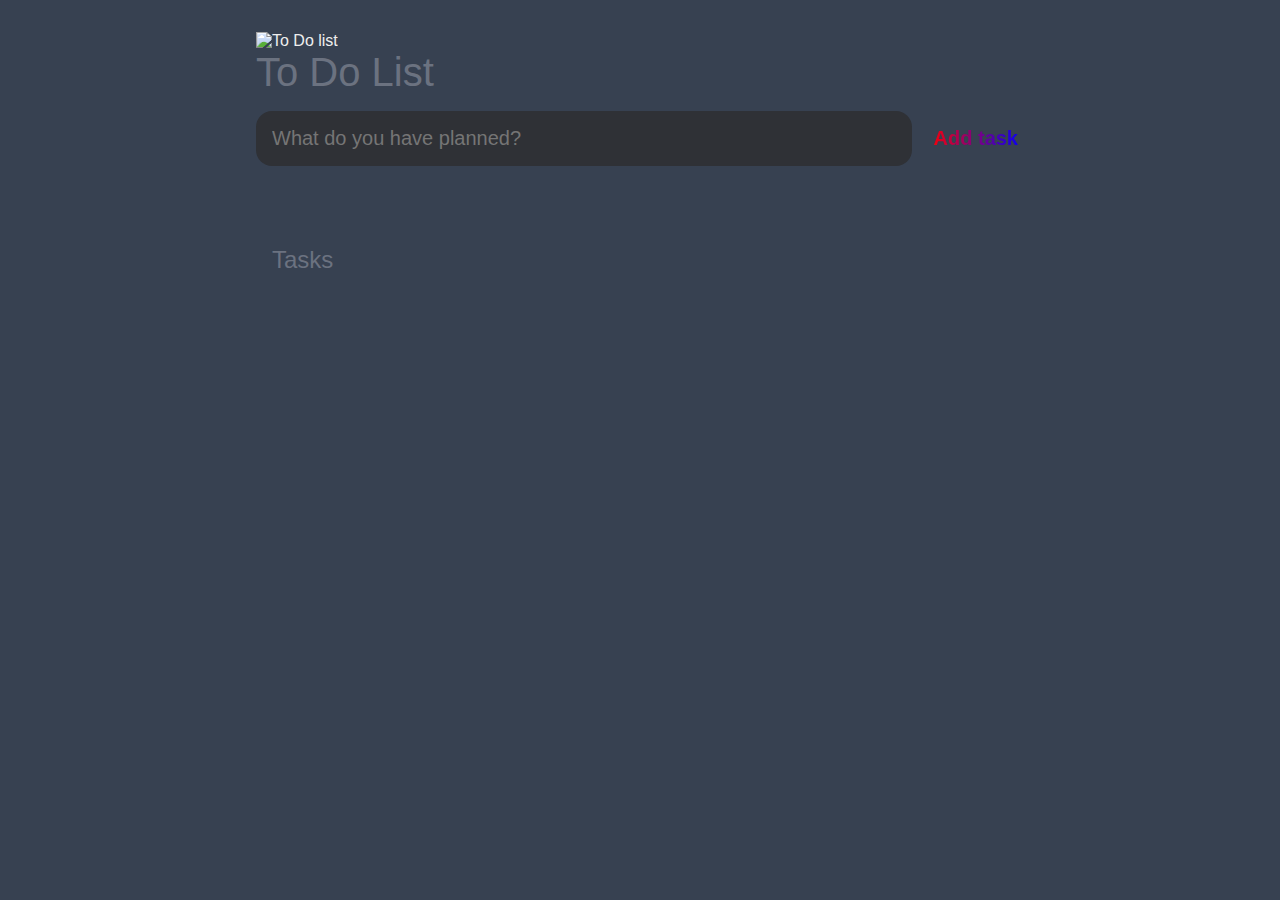
==== To-Do List/index.html @ 2546a09c "st3 project" ====
<!DOCTYPE html>
<html lang="en">

<head>
    <meta charset="UTF-8">
    <meta http-equiv="X-UA-Compatible" content="IE=edge">
    <meta name="viewport" content="width=device-width, initial-scale=1.0">
    <title>To Do List 2022</title>

    <link rel="stylesheet" href="main.css" />
</head>

<body>

    <header>
        <img src="https://thumbs.gfycat.com/HeftyDescriptiveChimneyswift-max-1mb.gif" alt="To Do  list">
        <h1>To Do List</h1>
        <form id="new-task-form">
            <input type="text" name="new-task-input" id="new-task-input" placeholder="What do you have planned?" />
            <input type="submit" id="new-task-submit" value="Add task" />
        </form>
    </header>
    <main>
        <section class="task-list">
            <h2>Tasks</h2>

            <div id="tasks">

                <!-- <div class="task">
					<div class="content">
						<input 
							type="text" 
							class="text" 
							value="A new task"
							readonly>
					</div>
					<div class="actions">
						<button class="delete">Delete</button>
						<button class="up">Up↑</button>
                        <button class="down">Down↓</button>
					</div>
				</div> -->

            </div>
        </section>
    </main>

    <script src="main.js"></script>
</body>

</html>
---- To-Do List/main.css ----
:root {
    --dark: #374151;
    --darker: #2f3136;
    --darkest: #111827;
    --grey: #6b7280;
    --light: #EEE;
    --red: #ff0000;
    --blue: #0000ff;
}

* {
    box-sizing: border-box;
    margin: 0;
    font-family: 'fira sans', sans-serif;
}

body {
    display: flex;
    flex-direction: column;
    min-height: 100vh;
    background: var(--dark);
    color: #EEE;
}

header {
    padding: 2rem 1rem;
    max-width: 800px;
    width: 100%;
    margin: 0 auto;
}

header img{
    width: 25%;
}

header h1 {
    font-size: 2.5rem;
    font-weight: 300;
    color: var(--grey);
    margin-bottom: 1rem;
}

#new-task-form {
    display: flex;
}

input,
button {
    appearance: none;
    border: none;
    outline: none;
    background: none;
}

#new-task-input {
    flex: 1 1 0%;
    background-color: var(--darker);
    padding: 1rem;
    border-radius: 1rem;
    margin-right: 1rem;
    color: var(--light);
    font-size: 1.25rem;
}

#new-task-input ::placeholder {
    color: var(--grey);

}


#new-task-submit {
    color: var(--red);
    font-size: 1.25rem;
    font-weight: 700;
    background-image: linear-gradient(to right, var(--red), var(--blue));
    -webkit-background-clip: text;
    -webkit-text-fill-color: transparent;
    cursor: pointer;
    transition: 0.4s;
}

#new-task-submit:hover {
    opacity: 0.8;

}

#new-task-submit::active {
    opacity: 0.6;
}

main {
    flex: 1 1 0%;
    padding: 2rem 1rem;
    max-width: 800px;
    width: 100%;
    margin: 0 auto;
}

.task-list {
    padding: 1rem;
}

.task-list h2 {
    font-size: 1.5rem;
    font-weight: 300;
    color: var(--grey);
    margin-bottom: 1rem;
}

#tasks .task {
    display: flex;
    justify-content: space-between;
    background-color: var(--darkest);
    padding: 1rem;
    border-radius: 1rem;
    margin-bottom: 1rem;
}

#tasks .task .content .text {
    color: var(--light);
    font-size: 1.125rem;
    width: 100%;
    display: block;
    transition: 0.4s;
}

#tasks .task .content .text:not(:read-only) {
    color: #ff0000;
}

#tasks .task .actions {
    display: flex;
    margin: 0 -0.5rem;
}

.task .actions button {
    cursor: pointer;
    margin: 0 0.5rem;
    font-size: 1.125rem;
    font-weight: 700;
    transition: 0.4s;
}

.task .actions button:hover {
    opacity: 0.8;

}

.task .actions button::active {
    opacity: 0.6;
}

.task .actions .delete {
    background-image: linear-gradient(to right, var(--red), var(--blue));
    -webkit-background-clip: text;
    -webkit-text-fill-color: transparent;
}

.task .actions .up {
    background-image: linear-gradient(to right, var(--red), var(--blue));
    -webkit-background-clip: text;
    -webkit-text-fill-color: transparent;
}

.task .actions .down {
    background-image: linear-gradient(to right, var(--red), var(--blue));
    -webkit-background-clip: text;
    -webkit-text-fill-color: transparent;
}
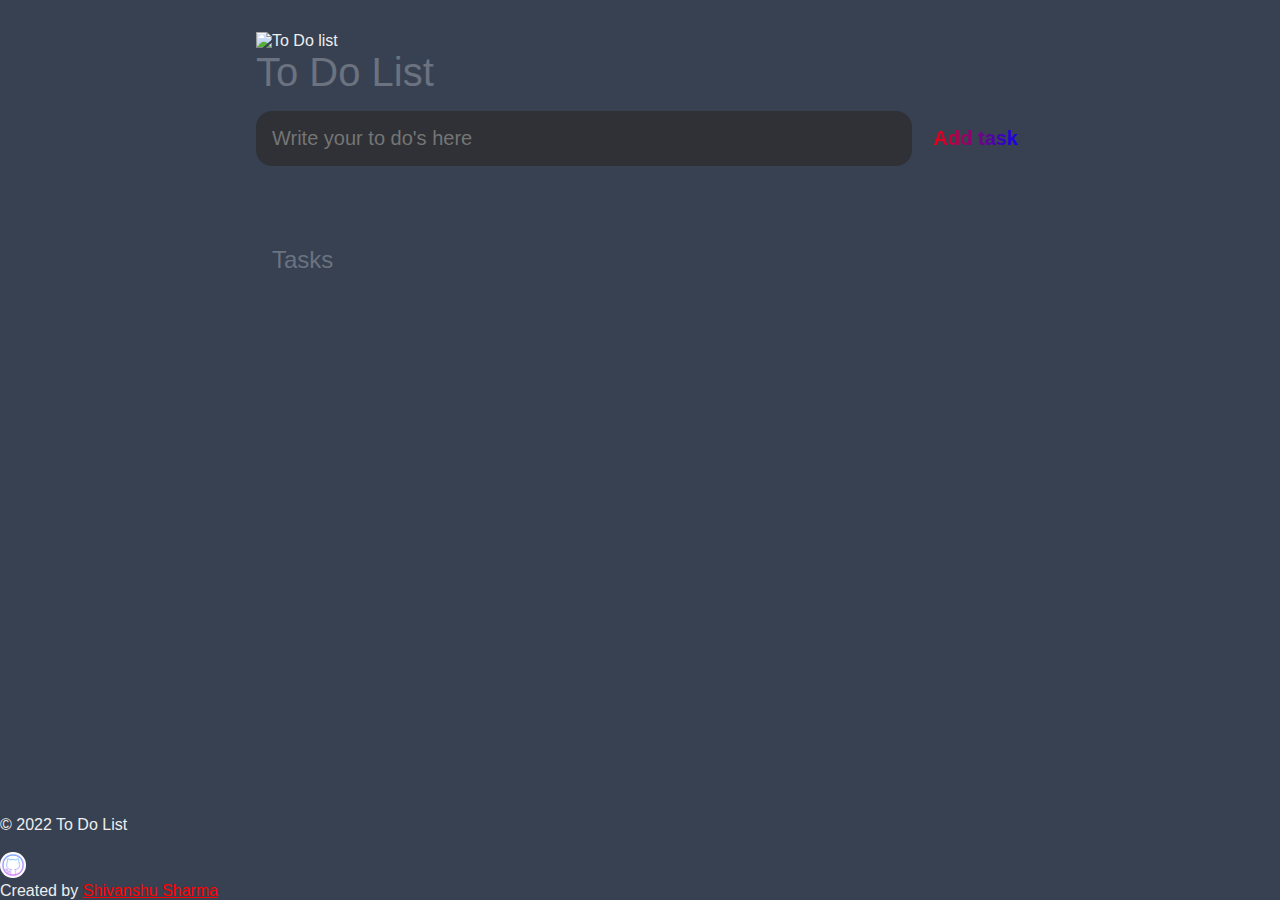
==== commit d170ba33: "st3 project" ====
--- a/To-Do List/index.html
+++ b/To-Do List/index.html
@@ -16,7 +16,7 @@
         <img src="https://thumbs.gfycat.com/HeftyDescriptiveChimneyswift-max-1mb.gif" alt="To Do  list">
         <h1>To Do List</h1>
         <form id="new-task-form">
-            <input type="text" name="new-task-input" id="new-task-input" placeholder="What do you have planned?" />
+            <input type="text" name="new-task-input" id="new-task-input" placeholder="Write your to do's here" />
             <input type="submit" id="new-task-submit" value="Add task" />
         </form>
     </header>
@@ -45,6 +45,13 @@
         </section>
     </main>
 
+    <footer>
+        <p>© 2022 To Do List</p>
+        <br>
+        <img src="./index.png" alt="Github" style=" width: 2%; border-radius: 50%;">
+        <p>Created by <a href="https://github.com/shivanshu1177" target="_blank" style="color: red; ">Shivanshu Sharma</a></p>
+    </footer>
+
     <script src="main.js"></script>
 </body>
 
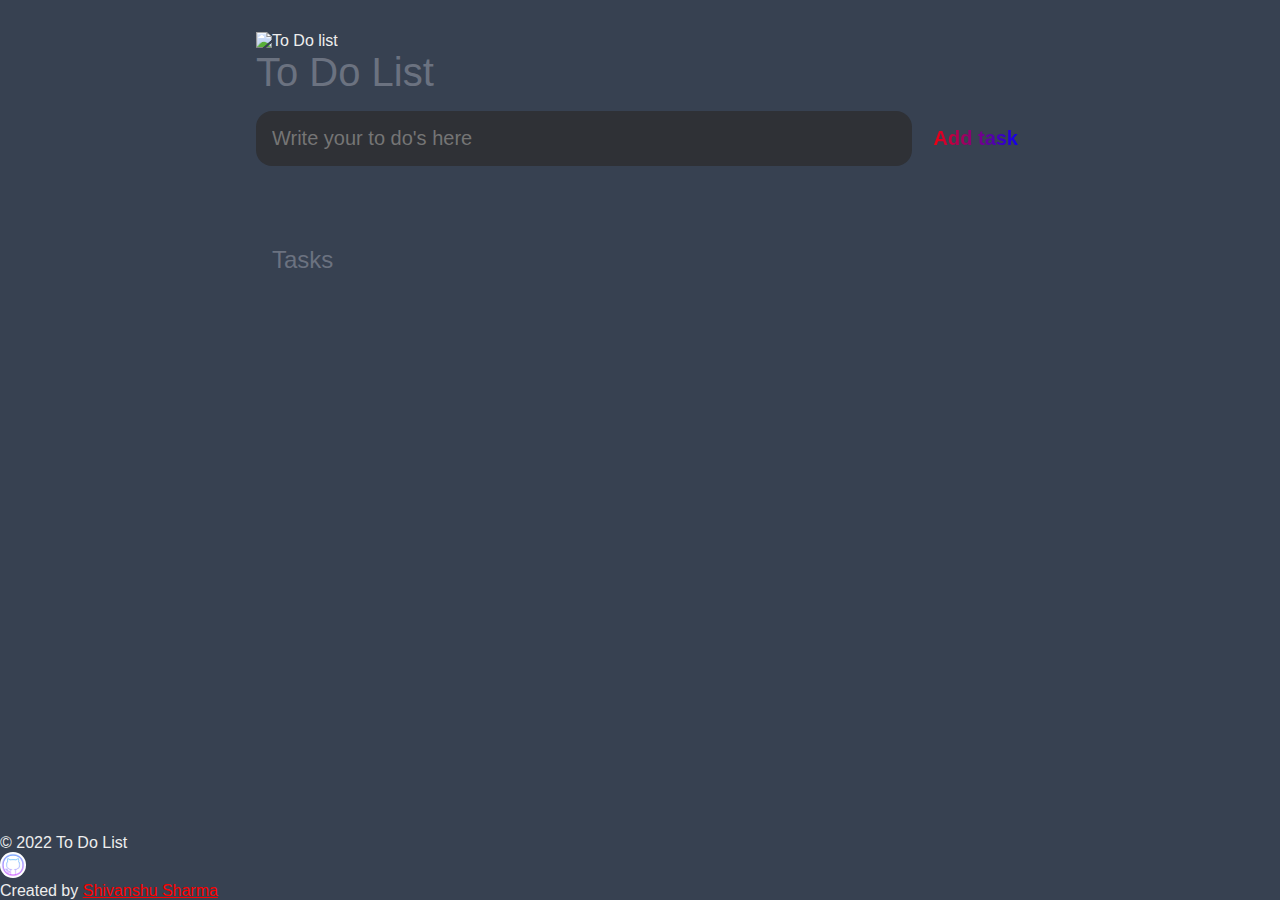
==== commit d4b91ee1: "prac" ====
--- a/To-Do List/index.html
+++ b/To-Do List/index.html
@@ -47,7 +47,7 @@
 
     <footer>
         <p>© 2022 To Do List</p>
-        <br>
+        
         <img src="./index.png" alt="Github" style=" width: 2%; border-radius: 50%;">
         <p>Created by <a href="https://github.com/shivanshu1177" target="_blank" style="color: red; ">Shivanshu Sharma</a></p>
     </footer>
